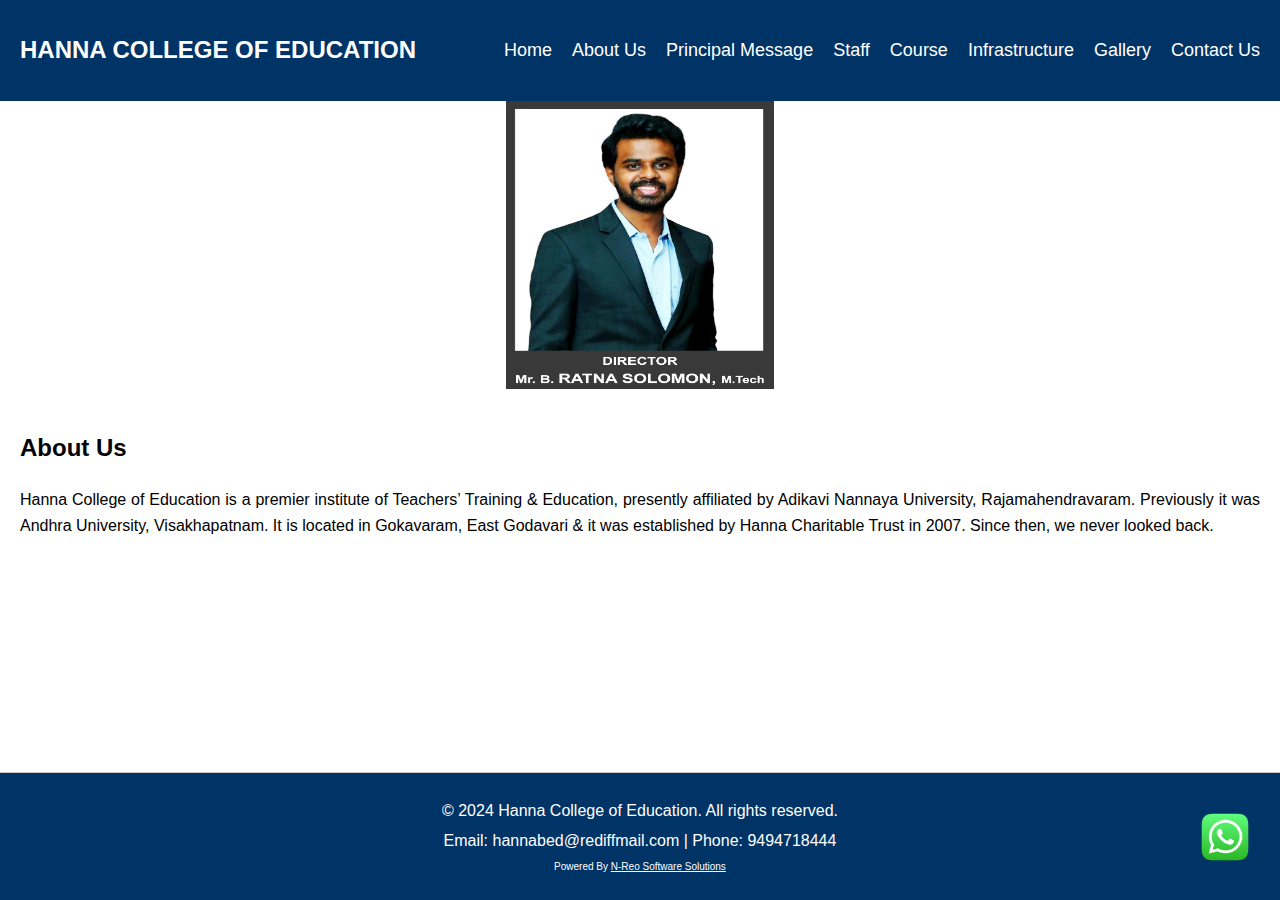
==== about.html @ 171ea8a8 "hanna college of bed" ====
<!DOCTYPE html>
<html lang="en">
<head>
    <meta charset="UTF-8">
    <meta name="viewport" content="width=device-width, initial-scale=1.0">
    <title>Hanna College of Education</title>
    <link rel="stylesheet" href="styles.css">
</head>
<body>
    <header>
        <div class="container">
            <div class="logo">
                <h2>HANNA COLLEGE OF EDUCATION</h2>
            </div>
            <nav>
                <ul class="nav-links">
                    <li><a href="index.html">Home</a></li>
                    <li><a href="#">About Us</a></li>
                    <li><a href="principalMessage.html">Principal Message</a></li>
                    <li><a href="#">Staff</a></li>
                    <li><a href="#">Course</a></li>
                    <li><a href="#">Infrastructure</a></li>
                    <li><a href="gallery.html">Gallery</a></li>
                    <li><a href="contactUs.html">Contact Us</a></li>
                </ul>
                <div class="mobile-menu">
                    <span class="menu-icon"></span>
                    <span class="menu-icon"></span>
                    <span class="menu-icon"></span>
                </div>
            </nav>
        </div>
    </header>
    
    <main>
        <!-- <div class="header-image">
            <img src="1.png" alt="College Image">
        </div> -->


        <div style="display: flex; justify-content: center; align-items: center;">
            <img src="solomon.jpg" alt="Suvarn kumar" style="width: 2.8in; height: 3in;">
        </div>


        <section id="about">
            <h2>About Us</h2>
            <p>Hanna College of Education is a premier institute of Teachers’ Training & Education, presently affiliated by Adikavi Nannaya University, Rajamahendravaram. Previously it was Andhra University, Visakhapatnam. It is located in Gokavaram, East Godavari & it was established by Hanna Charitable Trust in 2007. Since then, we never looked back.</p>
        </section>

        <!-- <section id="principal-message">
            <h2>Principal's Message</h2>
            <p>It gives me immense pleasure to welcome you to Hanna College. This college has completed sixteen years of its fruitful existence and is growing qualitatively. The prospective teachers who have passed out of the college are rendering admirable services not only in the educational sector of the state but also at the national level. I am fully optimistic that the present and future teacher trainees will keep this torch of excellence burning bright till time immemorial in the spheres of life wherever they serve.
                Our academic record has been outstanding since the inception of the institution. Moreover, the college has a commendable record of very high pass percentage every year, with a maximum number of first-class and distinctions in both theory and practice of teaching in the annual university examination results.
                I hope that the students of the present batch would also draw inspiration and benefit from the rich educational environment and attain excellence in the area of teacher education, thus contributing to national development.
            </p>
        </section> -->
    </main>
    
    <footer>
        <div>
            <p>&copy; 2024 Hanna College of Education. All rights reserved.</p>
        <p>Email: hannabed@rediffmail.com | Phone: 9494718444</p>

        <p style="font-size: 10px;">Powered By <a href="https://n-reo.com/" target="_blank" rel="noopener noreferrer" style="color: white; font-size: 10px;">N-Reo Software Solutions</a></p>
    </div>

    </footer>
    <div class="whatsapp-icon">
        <a href="https://wa.me/9494718444" target="_blank">
            <img src="images/whatsapp-icon.png" alt="WhatsApp">
        </a>
    </div>
    <script src="script.js"></script>
</body>
</html>
---- styles.css ----
html, body {
    height: 100%;
    margin: 0;
    padding: 0;
}

body {
    display: flex;
    flex-direction: column;
    font-family: Arial, sans-serif;
    line-height: 1.6;
}

main {
    flex: 1;
}

header {
    background-color: #003366;
    color: #fff;
    padding: 20px 20px;
}

.container {
    width: 100%;
    margin: auto;
    display: flex;
    justify-content: space-between;
    align-items: center;
}

.logo h2 {
    margin: 0;
}

nav {
    display: flex;
    align-items: center;
}

.nav-links {
    list-style: none;
    display: flex;
    gap: 20px;
}

.nav-links li a {
    color: #fff;
    text-decoration: none;
    font-size: 18px;
}

.mobile-menu {
    display: none;
    flex-direction: column;
    gap: 5px;
    cursor: pointer;
}

.mobile-menu span {
    width: 25px;
    height: 3px;
    background-color: #fff;
}

.mobile-menu.open span:nth-child(1) {
    transform: rotate(45deg);
    top: 6px;
    position: relative;
}

.mobile-menu.open span:nth-child(2) {
    opacity: 0;
}

.mobile-menu.open span:nth-child(3) {
    transform: rotate(-45deg);
    top: -6px;
    position: relative;
}

.header-image {
    width: 100%;
    height: 75vh;
}

.header-image img {
    width: 100%;
    height: 100%;
    object-fit: cover;
}

main section {
    padding: 20px;
}

section p {
    text-align: justify;
}

footer {
    background-color: #003366;
    color: #fff;
    text-align: center;
    padding: 20px 30px;
    border-top: 1px solid #ccc;
}

footer p {
    margin: 5px 0;
}

@media (max-width: 768px) {
    .nav-links {
        display: none;
        flex-direction: column;
        background-color: #003366;
        position: absolute;
        top: 80px;
        right: 0;
        width: 100%;
        text-align: center;
        padding: 10px 0;
    }

    .nav-links.show {
        display: flex;
    }

    .nav-links li {
        margin: 10px 0;
    }

    .mobile-menu {
        display: flex;
    }
}

.whatsapp-icon {
    position: fixed;
    bottom: 20px;
    right: 20px;
    z-index: 1000;
}

.whatsapp-icon img {
    width: 70px;
    height: auto;
    background: none;
    border-radius: 50%;
}
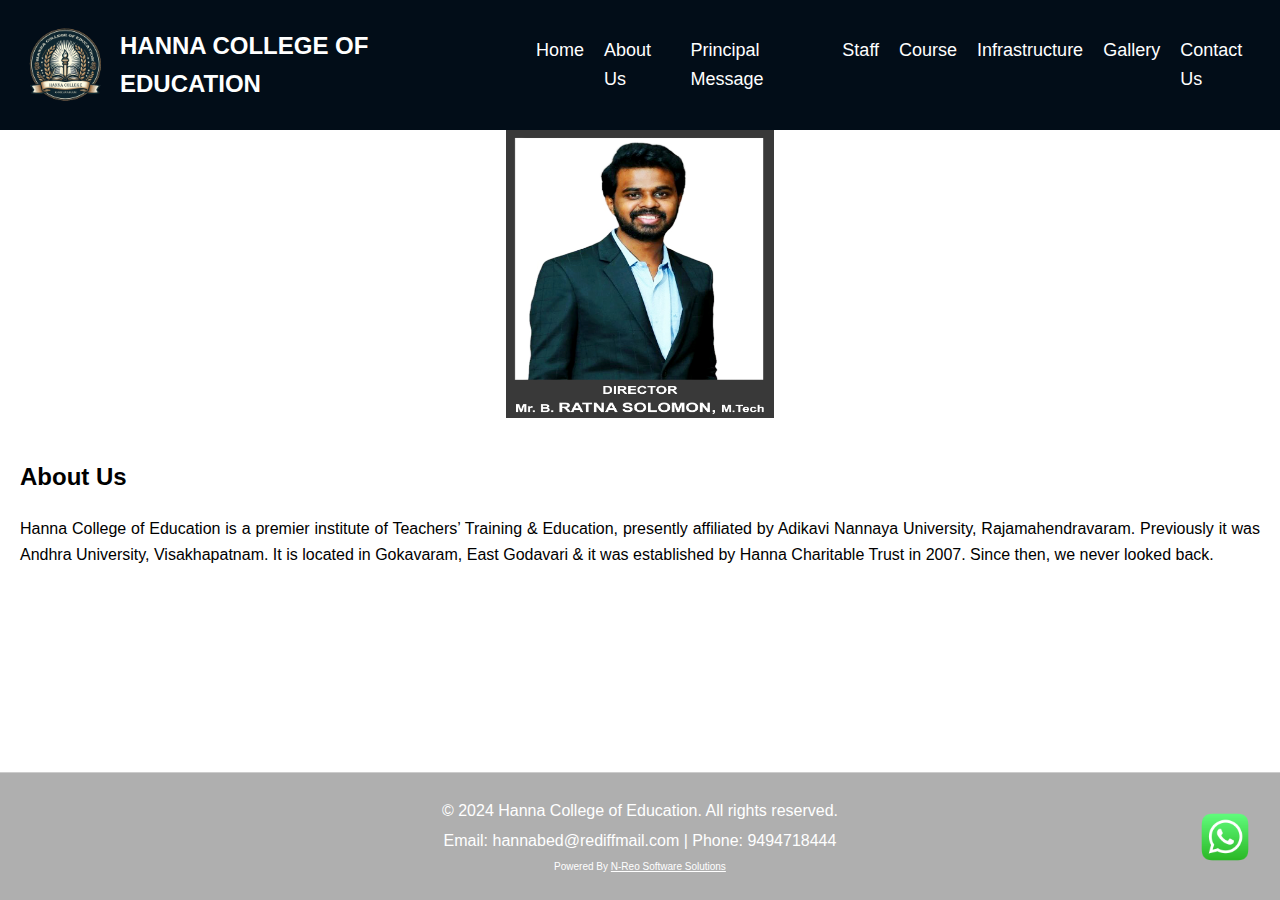
==== commit 952fc473: "hanna college of bed" ====
--- a/about.html
+++ b/about.html
@@ -9,8 +9,9 @@
 <body>
     <header>
         <div class="container">
-            <div class="logo">
-                <h2>HANNA COLLEGE OF EDUCATION</h2>
+            <div class="logo" style="display: flex; align-items: center;">
+                <img src="images/logo.png" alt="Suvarn kumar" style="height: 90px; margin-right: 10px;">
+                <h3 style="margin: 0; font-size: 24px;">HANNA COLLEGE OF EDUCATION</h3>
             </div>
             <nav>
                 <ul class="nav-links">
--- a/styles.css
+++ b/styles.css
@@ -16,9 +16,11 @@
 }
 
 header {
-    background-color: #003366;
+    background-color: #020d18;
     color: #fff;
     padding: 20px 20px;
+    position: relative;
+    z-index: 1000;
 }
 
 .container {
@@ -36,6 +38,7 @@
 nav {
     display: flex;
     align-items: center;
+    position: relative;
 }
 
 .nav-links {
@@ -61,6 +64,7 @@
     width: 25px;
     height: 3px;
     background-color: #fff;
+    transition: all 0.3s ease;
 }
 
 .mobile-menu.open span:nth-child(1) {
@@ -82,12 +86,29 @@
 .header-image {
     width: 100%;
     height: 75vh;
+    position: relative;
+    overflow: hidden;
 }
 
-.header-image img {
+.carousel {
+    position: relative;
+    width: 100%;
+    height: 100%;
+    overflow: hidden;
+}
+
+.slides {
+    display: flex;
+    width: 100%;
+    height: 100%;
+    transition: transform 0.5s ease-in-out;
+}
+
+.slides img {
     width: 100%;
     height: 100%;
     object-fit: cover;
+    flex-shrink: 0;
 }
 
 main section {
@@ -99,7 +120,7 @@
 }
 
 footer {
-    background-color: #003366;
+    background-color: #afafaf;
     color: #fff;
     text-align: center;
     padding: 20px 30px;
@@ -108,32 +129,6 @@
 
 footer p {
     margin: 5px 0;
-}
-
-@media (max-width: 768px) {
-    .nav-links {
-        display: none;
-        flex-direction: column;
-        background-color: #003366;
-        position: absolute;
-        top: 80px;
-        right: 0;
-        width: 100%;
-        text-align: center;
-        padding: 10px 0;
-    }
-
-    .nav-links.show {
-        display: flex;
-    }
-
-    .nav-links li {
-        margin: 10px 0;
-    }
-
-    .mobile-menu {
-        display: flex;
-    }
 }
 
 .whatsapp-icon {
@@ -149,3 +144,50 @@
     background: none;
     border-radius: 50%;
 }
+
+
+
+
+@media (max-width: 768px) {
+    nav {
+        position: relative;
+    }
+
+    .nav-links {
+        display: none;
+        flex-direction: column;
+        align-items: center; /* Center menu items horizontally */
+        justify-content: center; /* Center menu items vertically */
+        background-color: #020d18;;
+        position: fixed; /* Use fixed positioning for full screen */
+        bottom: 0; /* Start from the bottom of the viewport */
+        left: 0; /* Start from the left of the viewport */
+        width: 100vw; /* Full viewport width */
+        height: auto; /* Adjust height based on content */
+        padding: 0px;
+        box-sizing: border-box; /* Include padding in width and height */
+        z-index: 1000;
+        text-align: center;
+        transition: transform 0.3s ease; /* Smooth transition for the menu */
+        transform: translateY(100%); /* Start hidden off the screen */
+        list-style: none;
+    display: flex;
+    gap: 60px;
+    margin: 0; /* Add this line to remove the default margin */
+    padding: 0;
+    }
+
+    .nav-links.show {
+        display: flex;
+        transform: translateY(0); /* Slide up to visible */
+    }
+
+    .mobile-menu {
+        display: flex;
+        flex-direction: column;
+        cursor: pointer;
+        /*z-index: 1100; Ensure the mobile menu button is above other elements */
+    }
+}
+
+
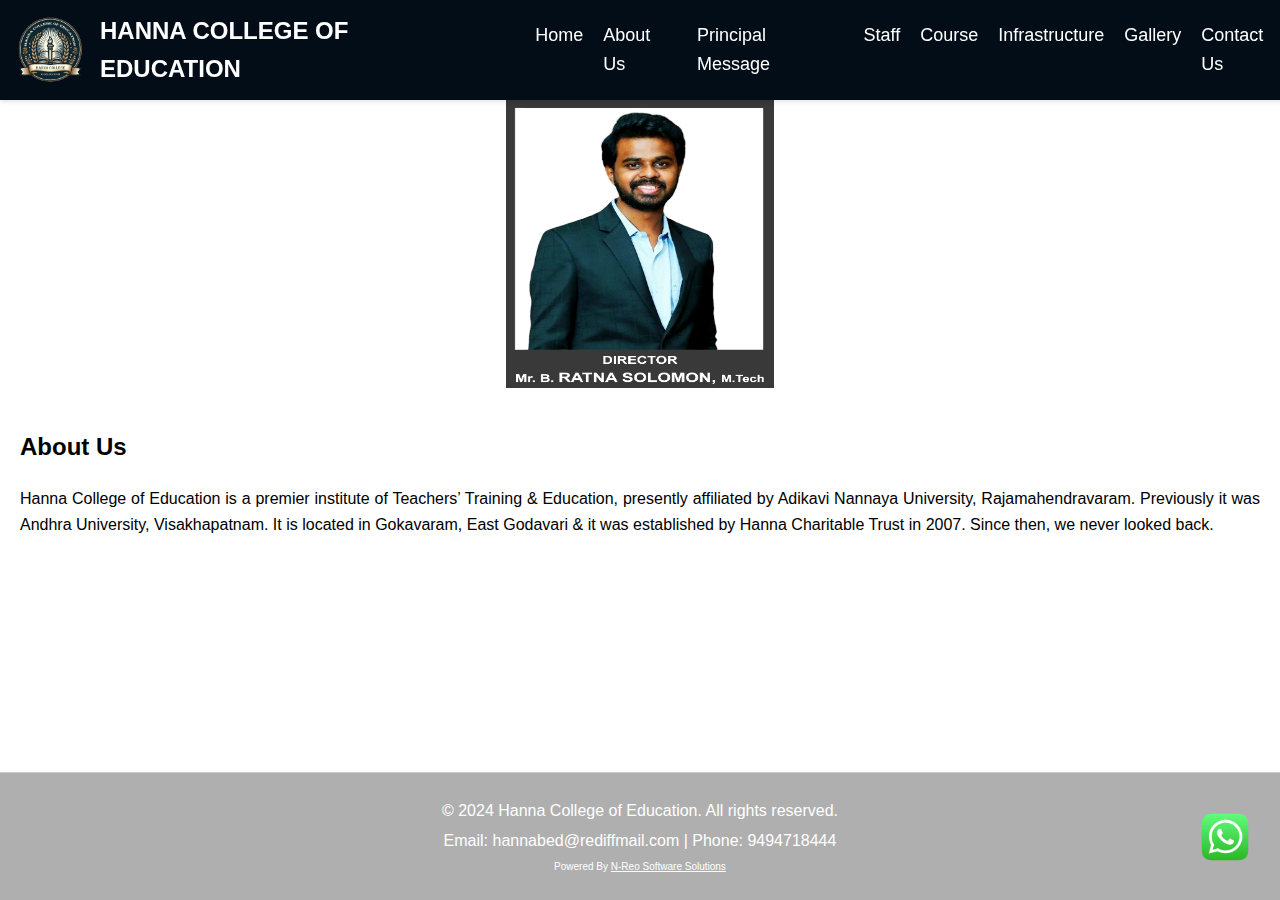
==== commit c8364528: "hanna college of bed" ====
--- a/about.html
+++ b/about.html
@@ -10,8 +10,8 @@
     <header>
         <div class="container">
             <div class="logo" style="display: flex; align-items: center;">
-                <img src="images/logo.png" alt="Suvarn kumar" style="height: 90px; margin-right: 10px;">
-                <h3 style="margin: 0; font-size: 24px;">HANNA COLLEGE OF EDUCATION</h3>
+                <img src="images/logo.png" alt="Suvarn kumar" style="height: 80px; margin-right: 10px;">
+                <h4 style="margin: 0; font-size: 24px;">HANNA COLLEGE OF EDUCATION</h4>
             </div>
             <nav>
                 <ul class="nav-links">
@@ -20,7 +20,7 @@
                     <li><a href="principalMessage.html">Principal Message</a></li>
                     <li><a href="#">Staff</a></li>
                     <li><a href="#">Course</a></li>
-                    <li><a href="#">Infrastructure</a></li>
+                    <li><a href="Infrastructure.html">Infrastructure</a></li>
                     <li><a href="gallery.html">Gallery</a></li>
                     <li><a href="contactUs.html">Contact Us</a></li>
                 </ul>
--- a/styles.css
+++ b/styles.css
@@ -1,3 +1,4 @@
+/* Reset margin and padding for the entire document */
 html, body {
     height: 100%;
     margin: 0;
@@ -12,17 +13,21 @@
 }
 
 main {
-    flex: 1;
+    flex: 1; /* Ensures the main content takes up available space */
 }
 
 header {
     background-color: #020d18;
     color: #fff;
-    padding: 20px 20px;
-    position: relative;
-    z-index: 1000;
+    padding: 10px 10px;
+    position: sticky; /* Keeps the header sticky */
+    top: 0; /* Positions at the top */
+    width: 100%; /* Ensures the header takes full width */
+    z-index: 1000; /* Keeps the header above other elements */
+    box-shadow: 0 2px 4px rgba(0, 0, 0, 0.1); /* Adds a slight shadow for a subtle effect */
 }
 
+/* Flexbox container for header content */
 .container {
     width: 100%;
     margin: auto;
@@ -45,6 +50,7 @@
     list-style: none;
     display: flex;
     gap: 20px;
+    margin: 0;
 }
 
 .nav-links li a {
@@ -60,6 +66,7 @@
     cursor: pointer;
 }
 
+/* Styles for mobile menu icon */
 .mobile-menu span {
     width: 25px;
     height: 3px;
@@ -67,6 +74,7 @@
     transition: all 0.3s ease;
 }
 
+/* Sticky effect for mobile menu */
 .mobile-menu.open span:nth-child(1) {
     transform: rotate(45deg);
     top: 6px;
@@ -83,9 +91,10 @@
     position: relative;
 }
 
+/* Styling for the header image */
 .header-image {
     width: 100%;
-    height: 75vh;
+    height: 60%;
     position: relative;
     overflow: hidden;
 }
@@ -119,6 +128,7 @@
     text-align: justify;
 }
 
+/* Styling for footer */
 footer {
     background-color: #afafaf;
     color: #fff;
@@ -131,6 +141,7 @@
     margin: 5px 0;
 }
 
+/* Styling for WhatsApp icon */
 .whatsapp-icon {
     position: fixed;
     bottom: 20px;
@@ -145,49 +156,36 @@
     border-radius: 50%;
 }
 
-
-
-
+/* Media queries for mobile responsiveness */
 @media (max-width: 768px) {
-    nav {
-        position: relative;
-    }
-
     .nav-links {
         display: none;
         flex-direction: column;
-        align-items: center; /* Center menu items horizontally */
-        justify-content: center; /* Center menu items vertically */
-        background-color: #020d18;;
-        position: fixed; /* Use fixed positioning for full screen */
-        bottom: 0; /* Start from the bottom of the viewport */
-        left: 0; /* Start from the left of the viewport */
-        width: 100vw; /* Full viewport width */
-        height: auto; /* Adjust height based on content */
-        padding: 0px;
-        box-sizing: border-box; /* Include padding in width and height */
+        align-items: center;
+        justify-content: center;
+        background-color: #020d18;
+        position: fixed;
+        bottom: 0;
+        left: 0;
+        width: 100vw;
+        height: auto;
+        padding: 0;
+        box-sizing: border-box;
         z-index: 1000;
         text-align: center;
-        transition: transform 0.3s ease; /* Smooth transition for the menu */
-        transform: translateY(100%); /* Start hidden off the screen */
+        transition: transform 0.3s ease;
+        transform: translateY(100%);
         list-style: none;
-    display: flex;
-    gap: 60px;
-    margin: 0; /* Add this line to remove the default margin */
-    padding: 0;
     }
 
     .nav-links.show {
         display: flex;
-        transform: translateY(0); /* Slide up to visible */
+        transform: translateY(0);
     }
 
     .mobile-menu {
         display: flex;
         flex-direction: column;
         cursor: pointer;
-        /*z-index: 1100; Ensure the mobile menu button is above other elements */
     }
 }
-
-
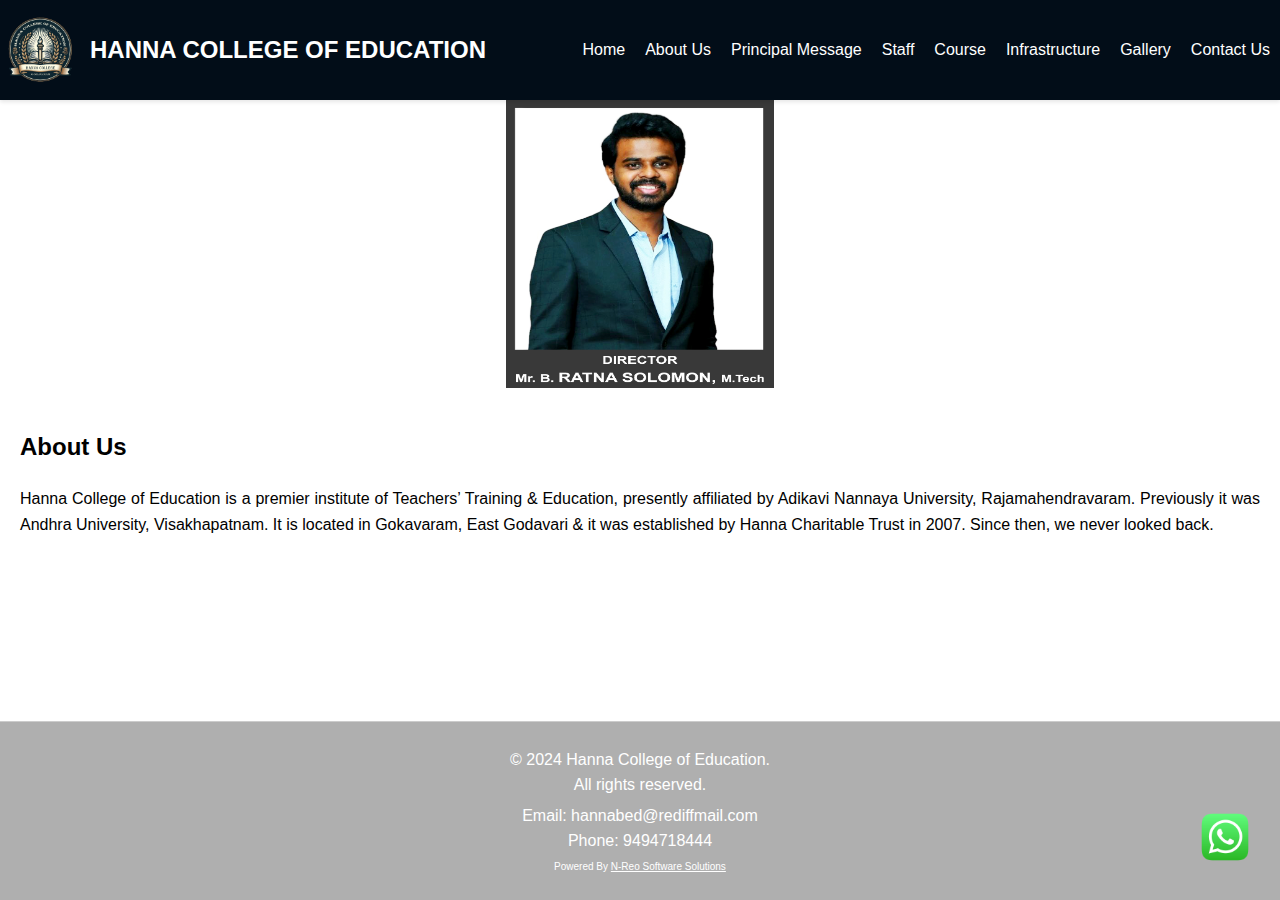
==== commit ade7afe4: "hanna college of bed" ====
--- a/about.html
+++ b/about.html
@@ -60,8 +60,8 @@
     
     <footer>
         <div>
-            <p>&copy; 2024 Hanna College of Education. All rights reserved.</p>
-        <p>Email: hannabed@rediffmail.com | Phone: 9494718444</p>
+            <p>&copy; 2024 Hanna College of Education. <br> All rights reserved.</p>
+            <p>Email: hannabed@rediffmail.com  <br> Phone: 9494718444</p>
 
         <p style="font-size: 10px;">Powered By <a href="https://n-reo.com/" target="_blank" rel="noopener noreferrer" style="color: white; font-size: 10px;">N-Reo Software Solutions</a></p>
     </div>
--- a/styles.css
+++ b/styles.css
@@ -16,69 +16,112 @@
     flex: 1; /* Ensures the main content takes up available space */
 }
 
+/* Header Styles */
 header {
     background-color: #020d18;
     color: #fff;
-    padding: 10px 10px;
     position: sticky; /* Keeps the header sticky */
     top: 0; /* Positions at the top */
     width: 100%; /* Ensures the header takes full width */
     z-index: 1000; /* Keeps the header above other elements */
     box-shadow: 0 2px 4px rgba(0, 0, 0, 0.1); /* Adds a slight shadow for a subtle effect */
+    padding: 10px 0; /* Adds vertical padding for alignment */
 }
 
 /* Flexbox container for header content */
 .container {
     width: 100%;
+    max-width: 1500px;
     margin: auto;
     display: flex;
     justify-content: space-between;
     align-items: center;
 }
 
-.logo h2 {
+.logo {
+    display: flex;
+    align-items: center;
+}
+
+.logo img {
+    height: 60px; /* Adjust logo size */
+    margin-right: 10px;
+}
+
+.logo h4 {
     margin: 0;
-}
-
+    font-size: 20px; /* Adjust font size for college name */
+    color: #fff;
+}
+
+/* Updated Navigation styles */
 nav {
     display: flex;
     align-items: center;
-    position: relative;
-}
-
+    position: relative; /* Ensure positioning is relative for dropdown */
+}
+
+/* Style for navigation links */
 .nav-links {
     list-style: none;
     display: flex;
-    gap: 20px;
     margin: 0;
+    padding: 0;
+}
+
+.nav-links li {
+    position: relative; /* Ensure dropdown positioning is relative to the list item */
 }
 
 .nav-links li a {
     color: #fff;
     text-decoration: none;
-    font-size: 18px;
-}
-
+    font-size: 16px; /* Adjust font size for navigation links */
+    padding: 5px 10px; /* Adds padding for clickable area */
+}
+
+/* Dropdown Menu Styles */
+.dropdown-content {
+    min-width: 160px; /* Adjust width as needed */
+    position: absolute; /* Position dropdown absolutely */
+    top: 100%; /* Position dropdown directly below the parent */
+    left: 0; /* Align to the left of the parent */
+    background-color: #020d18; /* Background color of dropdown */
+    z-index: 2000; /* Ensure dropdown is above other elements */
+    box-shadow: 0 2px 4px rgba(0, 0, 0, 0.1); /* Adds a slight shadow for better visibility */
+    display: none; /* Hide dropdown by default */
+}
+
+.nav-links li:hover .dropdown-content {
+    display: block; /* Show dropdown on hover */
+}
+
+.dropdown-content a {
+    padding: 10px 15px;
+    font-size: 14px;
+    color: #fff; /* Text color */
+    text-decoration: none; /* Remove underline */
+    display: block; /* Block display for easy clicking */
+}
+
+/* Mobile menu styles */
 .mobile-menu {
     display: none;
     flex-direction: column;
-    gap: 5px;
     cursor: pointer;
 }
 
-/* Styles for mobile menu icon */
 .mobile-menu span {
     width: 25px;
     height: 3px;
     background-color: #fff;
     transition: all 0.3s ease;
-}
-
-/* Sticky effect for mobile menu */
+    margin: 5px 0; /* Add margin to ensure even spacing */
+}
+
+/* Transform mobile menu icon to a cross */
 .mobile-menu.open span:nth-child(1) {
     transform: rotate(45deg);
-    top: 6px;
-    position: relative;
 }
 
 .mobile-menu.open span:nth-child(2) {
@@ -87,14 +130,12 @@
 
 .mobile-menu.open span:nth-child(3) {
     transform: rotate(-45deg);
-    top: -6px;
-    position: relative;
 }
 
 /* Styling for the header image */
 .header-image {
     width: 100%;
-    height: 60%;
+    height: auto; /* Adjust height to be flexible */
     position: relative;
     overflow: hidden;
 }
@@ -102,22 +143,22 @@
 .carousel {
     position: relative;
     width: 100%;
-    height: 100%;
+    height: auto; /* Flexible height to maintain aspect ratio */
     overflow: hidden;
 }
 
 .slides {
     display: flex;
     width: 100%;
-    height: 100%;
+    height: auto; /* Adjust height automatically */
     transition: transform 0.5s ease-in-out;
 }
 
 .slides img {
     width: 100%;
-    height: 100%;
-    object-fit: cover;
-    flex-shrink: 0;
+    height: auto; /* Maintain aspect ratio */
+    object-fit: cover; /* Ensures the image covers the area */
+    flex-shrink: 0; /* Prevents the images from shrinking */
 }
 
 main section {
@@ -158,6 +199,7 @@
 
 /* Media queries for mobile responsiveness */
 @media (max-width: 768px) {
+    /* Hide the nav links by default */
     .nav-links {
         display: none;
         flex-direction: column;
@@ -165,27 +207,101 @@
         justify-content: center;
         background-color: #020d18;
         position: fixed;
-        bottom: 0;
+        top: 0; /* Position dropdown below the header */
         left: 0;
-        width: 100vw;
-        height: auto;
+        width: 100%;
+        height: 100%; /* Full height */
         padding: 0;
         box-sizing: border-box;
         z-index: 1000;
         text-align: center;
         transition: transform 0.3s ease;
-        transform: translateY(100%);
-        list-style: none;
-    }
-
+        transform: translateY(-100%);
+    }
+
+    /* Show the nav links when active */
     .nav-links.show {
         display: flex;
         transform: translateY(0);
     }
 
+    /* Display mobile menu icon */
     .mobile-menu {
         display: flex;
         flex-direction: column;
         cursor: pointer;
     }
-}
+
+    .mobile-menu span {
+        width: 25px;
+        height: 3px;
+        background-color: #fff;
+        transition: all 0.3s ease;
+        margin: 5px 0; /* Ensure proper spacing */
+    }
+
+    /* Transform mobile menu icon to a cross */
+    .mobile-menu.open span:nth-child(1) {
+        transform: rotate(45deg);
+        top: 6px;
+        position: relative;
+    }
+
+    .mobile-menu.open span:nth-child(2) {
+        opacity: 0;
+    }
+
+    .mobile-menu.open span:nth-child(3) {
+        transform: rotate(-45deg);
+        top: -6px;
+        position: relative;
+    }
+}
+
+@media (max-width: 480px) {
+    .dropdown-content {
+        min-width: 90px;
+        position: absolute; /* Position dropdown absolutely */
+        top: 100%; /* Position dropdown below the parent */
+        left: 0; /* Align to the left of the parent */
+        background-color: #020d18; /* Background color of dropdown */
+        z-index: 2000; /* Ensure dropdown is above other elements */
+        box-shadow: 0 2px 4px rgba(0, 0, 0, 0.1); /* Adds a slight shadow for better visibility */
+        display: none; /* Hide dropdown by default */
+    }
+
+    .dropdown-content.show {
+        display: block; /* Show dropdown when active */
+    }
+
+    .dropdown-content a {
+        padding: 6px 5px;
+        font-size: 12px;
+        color: #fff; /* Text color */
+        text-decoration: none; /* Remove underline */
+        display: block; /* Block display for easy clicking */
+    }
+
+    .dropdown-submenu {
+        position: relative; /* Ensure submenu is positioned relative to the parent */
+    }
+
+    .dropdown-submenu .submenu-content {
+        min-width: 90px;
+        left: 100%; /* Position submenu to the right of the parent */
+        top: 0; /* Align to the top of the parent */
+        background-color: #020d18; /* Background color of submenu */
+        z-index: 2000; /* Ensure submenu is above other elements */
+        box-shadow: 0 2px 4px rgba(0, 0, 0, 0.1); /* Adds a slight shadow for better visibility */
+        display: none; /* Hide submenu by default */
+    }
+
+    .dropdown-submenu:hover .submenu-content {
+        display: block; /* Show submenu on hover */
+    }
+
+    .nav-links .dropdown-submenu ul,
+    .nav-links .dropdown-submenu li {
+        list-style: none;
+    }
+}
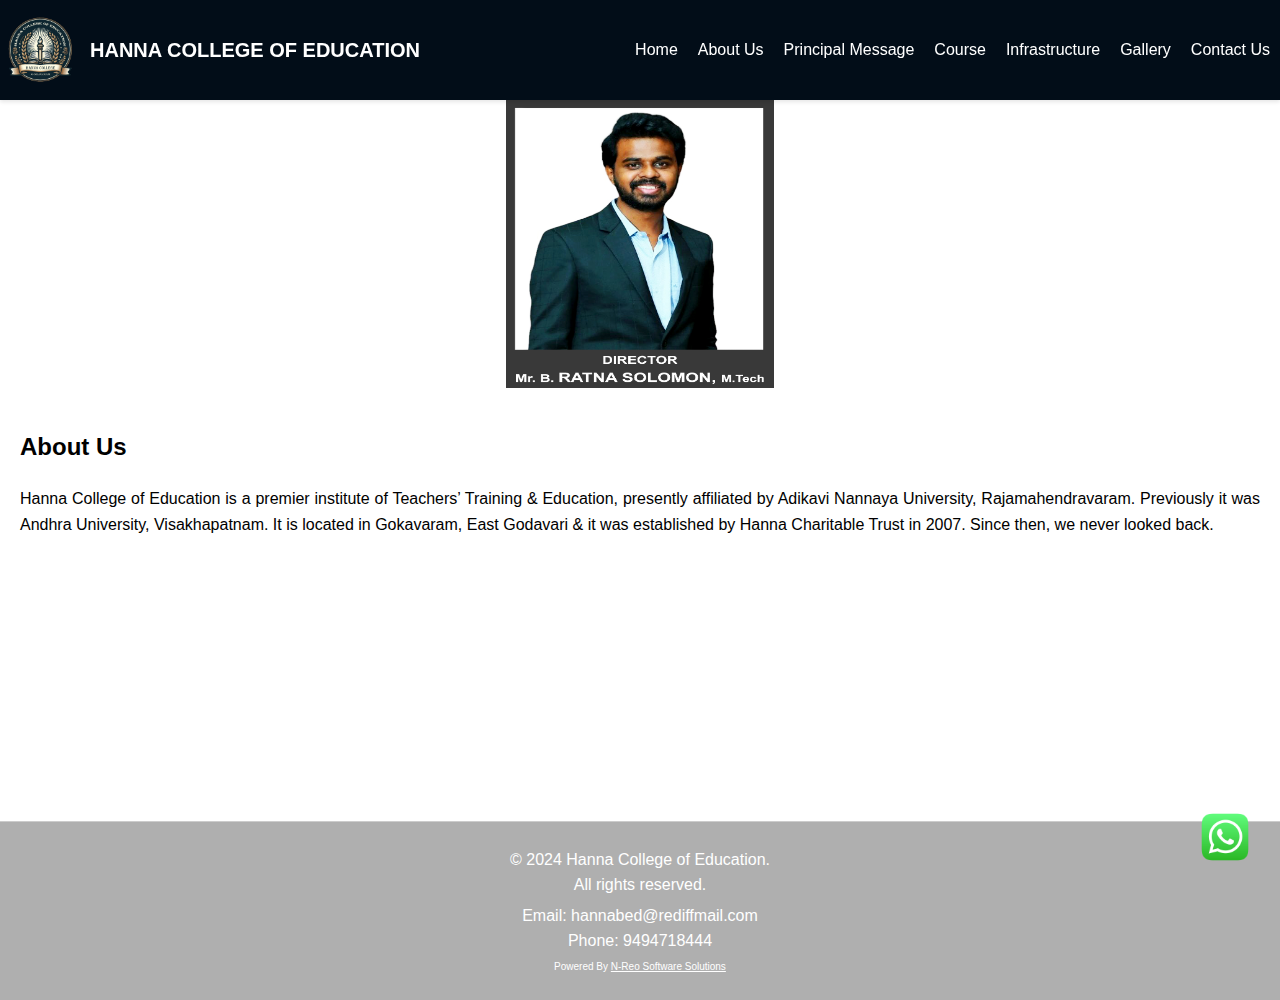
==== commit 3f56d12c: "hanna college of bed" ====
--- a/about.html
+++ b/about.html
@@ -5,29 +5,31 @@
     <meta name="viewport" content="width=device-width, initial-scale=1.0">
     <title>Hanna College of Education</title>
     <link rel="stylesheet" href="styles.css">
+    <link rel="stylesheet" href="dropdown.css">
+
 </head>
 <body>
     <header>
         <div class="container">
-            <div class="logo" style="display: flex; align-items: center;">
-                <img src="images/logo.png" alt="Suvarn kumar" style="height: 80px; margin-right: 10px;">
-                <h4 style="margin: 0; font-size: 24px;">HANNA COLLEGE OF EDUCATION</h4>
+            <div class="logo">
+                <img src="images/logo.png" alt="Hanna College of Education Logo" style="height: 80px; margin-right: 10px;">
+                <h4>HANNA COLLEGE OF EDUCATION</h4>
             </div>
+            
             <nav>
                 <ul class="nav-links">
                     <li><a href="index.html">Home</a></li>
-                    <li><a href="#">About Us</a></li>
+                    <li><a href="about.html">About Us</a></li>
                     <li><a href="principalMessage.html">Principal Message</a></li>
-                    <li><a href="#">Staff</a></li>
                     <li><a href="#">Course</a></li>
                     <li><a href="Infrastructure.html">Infrastructure</a></li>
                     <li><a href="gallery.html">Gallery</a></li>
                     <li><a href="contactUs.html">Contact Us</a></li>
                 </ul>
-                <div class="mobile-menu">
-                    <span class="menu-icon"></span>
-                    <span class="menu-icon"></span>
-                    <span class="menu-icon"></span>
+                <div class="mobile-menu" onclick="toggleMenu()">
+                    <span></span>
+                    <span></span>
+                    <span></span>
                 </div>
             </nav>
         </div>
--- a/styles.css
+++ b/styles.css
@@ -14,18 +14,26 @@
 
 main {
     flex: 1; /* Ensures the main content takes up available space */
+    
 }
 
+/* Header Styles */
 /* Header Styles */
 header {
     background-color: #020d18;
     color: #fff;
-    position: sticky; /* Keeps the header sticky */
+    position: fixed; /* Keeps the header fixed at the top */
     top: 0; /* Positions at the top */
+    left: 0; /* Ensure it stays at the left side of the screen */
     width: 100%; /* Ensures the header takes full width */
     z-index: 1000; /* Keeps the header above other elements */
     box-shadow: 0 2px 4px rgba(0, 0, 0, 0.1); /* Adds a slight shadow for a subtle effect */
     padding: 10px 0; /* Adds vertical padding for alignment */
+}
+
+/* Add top padding to the body or main content to avoid overlapping the header */
+body {
+    padding-top: 100px; /* Adjust this value based on the height of the header */
 }
 
 /* Flexbox container for header content */
@@ -58,7 +66,7 @@
 nav {
     display: flex;
     align-items: center;
-    position: relative; /* Ensure positioning is relative for dropdown */
+    position: relative;
 }
 
 /* Style for navigation links */
@@ -70,73 +78,26 @@
 }
 
 .nav-links li {
-    position: relative; /* Ensure dropdown positioning is relative to the list item */
+    position: relative;
 }
 
 .nav-links li a {
     color: #fff;
     text-decoration: none;
     font-size: 16px; /* Adjust font size for navigation links */
-    padding: 5px 10px; /* Adds padding for clickable area */
+    padding: 5px 10px;
 }
 
-/* Dropdown Menu Styles */
-.dropdown-content {
-    min-width: 160px; /* Adjust width as needed */
-    position: absolute; /* Position dropdown absolutely */
-    top: 100%; /* Position dropdown directly below the parent */
-    left: 0; /* Align to the left of the parent */
-    background-color: #020d18; /* Background color of dropdown */
-    z-index: 2000; /* Ensure dropdown is above other elements */
-    box-shadow: 0 2px 4px rgba(0, 0, 0, 0.1); /* Adds a slight shadow for better visibility */
-    display: none; /* Hide dropdown by default */
-}
+/* Ensure other necessary styles for the body and main sections */
 
-.nav-links li:hover .dropdown-content {
-    display: block; /* Show dropdown on hover */
-}
 
-.dropdown-content a {
-    padding: 10px 15px;
-    font-size: 14px;
-    color: #fff; /* Text color */
-    text-decoration: none; /* Remove underline */
-    display: block; /* Block display for easy clicking */
-}
 
-/* Mobile menu styles */
-.mobile-menu {
-    display: none;
-    flex-direction: column;
-    cursor: pointer;
-}
-
-.mobile-menu span {
-    width: 25px;
-    height: 3px;
-    background-color: #fff;
-    transition: all 0.3s ease;
-    margin: 5px 0; /* Add margin to ensure even spacing */
-}
-
-/* Transform mobile menu icon to a cross */
-.mobile-menu.open span:nth-child(1) {
-    transform: rotate(45deg);
-}
-
-.mobile-menu.open span:nth-child(2) {
-    opacity: 0;
-}
-
-.mobile-menu.open span:nth-child(3) {
-    transform: rotate(-45deg);
-}
 
 /* Styling for the header image */
 .header-image {
     width: 100%;
     height: auto; /* Adjust height to be flexible */
-    position: relative;
+    position: sticky;
     overflow: hidden;
 }
 
@@ -196,112 +157,3 @@
     background: none;
     border-radius: 50%;
 }
-
-/* Media queries for mobile responsiveness */
-@media (max-width: 768px) {
-    /* Hide the nav links by default */
-    .nav-links {
-        display: none;
-        flex-direction: column;
-        align-items: center;
-        justify-content: center;
-        background-color: #020d18;
-        position: fixed;
-        top: 0; /* Position dropdown below the header */
-        left: 0;
-        width: 100%;
-        height: 100%; /* Full height */
-        padding: 0;
-        box-sizing: border-box;
-        z-index: 1000;
-        text-align: center;
-        transition: transform 0.3s ease;
-        transform: translateY(-100%);
-    }
-
-    /* Show the nav links when active */
-    .nav-links.show {
-        display: flex;
-        transform: translateY(0);
-    }
-
-    /* Display mobile menu icon */
-    .mobile-menu {
-        display: flex;
-        flex-direction: column;
-        cursor: pointer;
-    }
-
-    .mobile-menu span {
-        width: 25px;
-        height: 3px;
-        background-color: #fff;
-        transition: all 0.3s ease;
-        margin: 5px 0; /* Ensure proper spacing */
-    }
-
-    /* Transform mobile menu icon to a cross */
-    .mobile-menu.open span:nth-child(1) {
-        transform: rotate(45deg);
-        top: 6px;
-        position: relative;
-    }
-
-    .mobile-menu.open span:nth-child(2) {
-        opacity: 0;
-    }
-
-    .mobile-menu.open span:nth-child(3) {
-        transform: rotate(-45deg);
-        top: -6px;
-        position: relative;
-    }
-}
-
-@media (max-width: 480px) {
-    .dropdown-content {
-        min-width: 90px;
-        position: absolute; /* Position dropdown absolutely */
-        top: 100%; /* Position dropdown below the parent */
-        left: 0; /* Align to the left of the parent */
-        background-color: #020d18; /* Background color of dropdown */
-        z-index: 2000; /* Ensure dropdown is above other elements */
-        box-shadow: 0 2px 4px rgba(0, 0, 0, 0.1); /* Adds a slight shadow for better visibility */
-        display: none; /* Hide dropdown by default */
-    }
-
-    .dropdown-content.show {
-        display: block; /* Show dropdown when active */
-    }
-
-    .dropdown-content a {
-        padding: 6px 5px;
-        font-size: 12px;
-        color: #fff; /* Text color */
-        text-decoration: none; /* Remove underline */
-        display: block; /* Block display for easy clicking */
-    }
-
-    .dropdown-submenu {
-        position: relative; /* Ensure submenu is positioned relative to the parent */
-    }
-
-    .dropdown-submenu .submenu-content {
-        min-width: 90px;
-        left: 100%; /* Position submenu to the right of the parent */
-        top: 0; /* Align to the top of the parent */
-        background-color: #020d18; /* Background color of submenu */
-        z-index: 2000; /* Ensure submenu is above other elements */
-        box-shadow: 0 2px 4px rgba(0, 0, 0, 0.1); /* Adds a slight shadow for better visibility */
-        display: none; /* Hide submenu by default */
-    }
-
-    .dropdown-submenu:hover .submenu-content {
-        display: block; /* Show submenu on hover */
-    }
-
-    .nav-links .dropdown-submenu ul,
-    .nav-links .dropdown-submenu li {
-        list-style: none;
-    }
-}
--- a/dropdown.css
+++ b/dropdown.css
@@ -0,0 +1,74 @@
+.mobile-menu {
+    display: none;
+    cursor: pointer;
+}
+
+.mobile-menu span {
+    display: block;
+    width: 25px;
+    height: 3px;
+    background-color: #fff;
+    margin: 5px 0;
+    transition: all 0.3s;
+}
+
+.mobile-menu.open span:nth-child(1) {
+    transform: rotate(45deg);
+    position: relative;
+    top: 8px;
+}
+
+.mobile-menu.open span:nth-child(2) {
+    opacity: 0;
+}
+
+.mobile-menu.open span:nth-child(3) {
+    transform: rotate(-45deg);
+    position: relative;
+    top: -8px;
+}
+
+/* Styles for screens 768px and below */
+@media (max-width: 768px) {
+    .nav-links {
+        display: none;
+        position: fixed; /* Changed from absolute to fixed */
+        top: 80px; /* Adjust based on header height */
+        left: 50%;
+        transform: translateX(-50%); /* Center horizontally */
+        width: 100%;
+        max-width: 600px; /* Optional: limit the maximum width */
+        background-color: rgba(0, 0, 0, 0.8);
+        text-align: center;
+        z-index: 1000;
+    }
+
+    .nav-links.show {
+        display: block;
+    }
+
+    .nav-links li {
+        display: block;
+        margin: 10px 0;
+    }
+
+    .mobile-menu {
+        display: block;
+    }
+}
+
+/* Styles for screens 480px and below */
+@media (max-width: 480px) {
+    .logo img {
+        height: 60px; /* Adjust logo size for smaller screens */
+        margin-right: 5px; /* Adjust margin */
+    }
+
+    .logo h4 {
+        font-size: 18px; /* Adjust font size for the college name */
+    }
+
+    .nav-links li {
+        font-size: 14px; /* Adjust font size for nav items */
+    }
+}
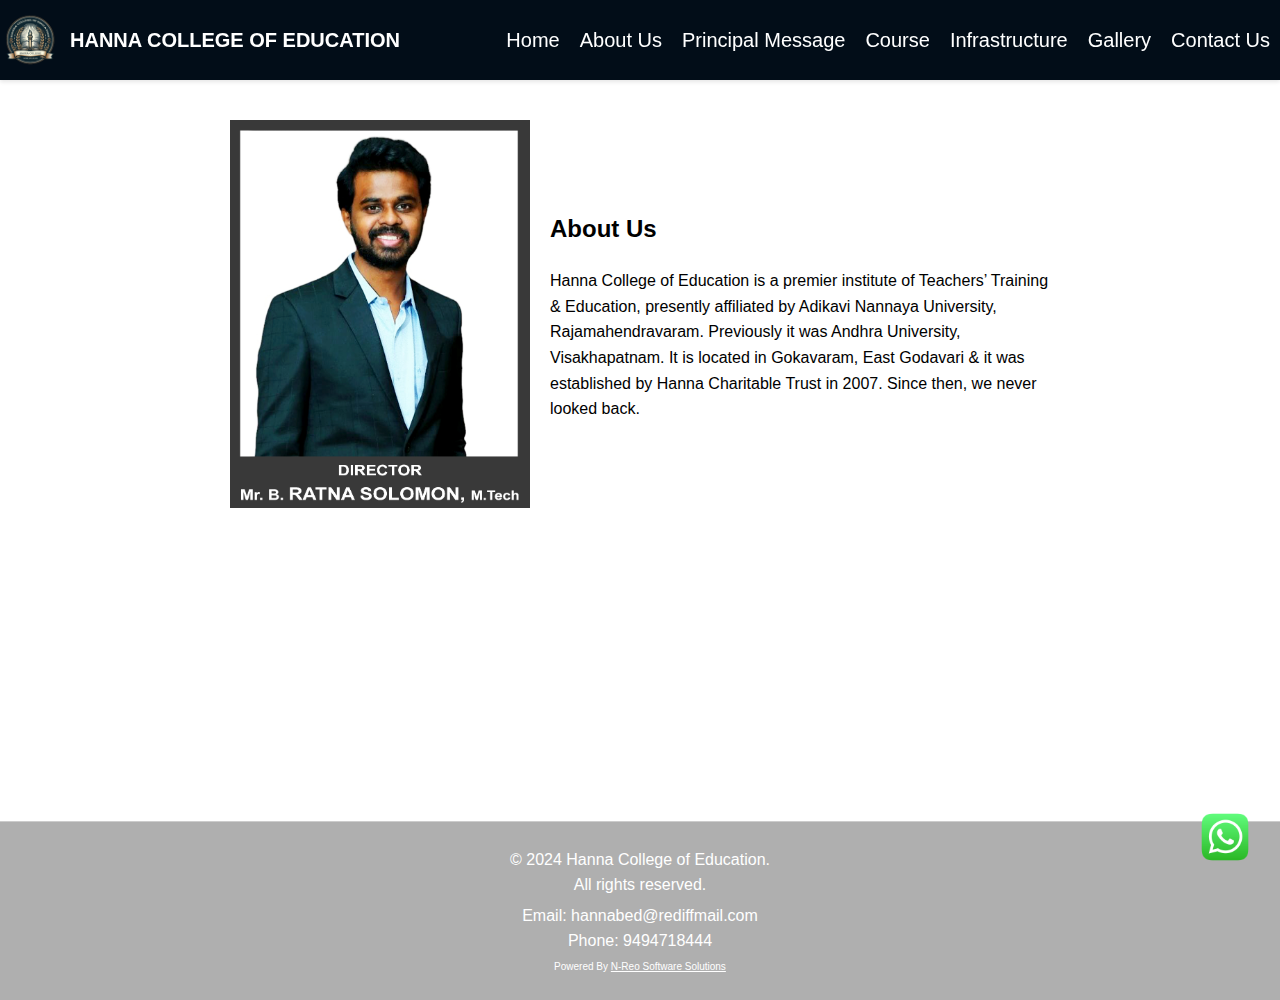
==== commit ccd97d75: "hanna college of bed" ====
--- a/about.html
+++ b/about.html
@@ -6,13 +6,14 @@
     <title>Hanna College of Education</title>
     <link rel="stylesheet" href="styles.css">
     <link rel="stylesheet" href="dropdown.css">
+    <link rel="stylesheet" href="about.css">
 
 </head>
 <body>
     <header>
         <div class="container">
             <div class="logo">
-                <img src="images/logo.png" alt="Hanna College of Education Logo" style="height: 80px; margin-right: 10px;">
+                <img src="images/logo.png" alt="Hanna College of Education Logo" class="logo-img">
                 <h4>HANNA COLLEGE OF EDUCATION</h4>
             </div>
             
@@ -36,44 +37,31 @@
     </header>
     
     <main>
-        <!-- <div class="header-image">
-            <img src="1.png" alt="College Image">
-        </div> -->
-
-
-        <div style="display: flex; justify-content: center; align-items: center;">
-            <img src="solomon.jpg" alt="Suvarn kumar" style="width: 2.8in; height: 3in;">
+        <!-- Image and Text Box -->
+        <div class="image-text-box">
+            <img src="solomon.jpg" alt="Suvarn kumar" class="responsive-img">
+            <div class="text-content">
+                <h2>About Us</h2>
+                <p>Hanna College of Education is a premier institute of Teachers’ Training & Education, presently affiliated by Adikavi Nannaya University, Rajamahendravaram. Previously it was Andhra University, Visakhapatnam. It is located in Gokavaram, East Godavari & it was established by Hanna Charitable Trust in 2007. Since then, we never looked back.</p>
+            </div>
         </div>
-
-
-        <section id="about">
-            <h2>About Us</h2>
-            <p>Hanna College of Education is a premier institute of Teachers’ Training & Education, presently affiliated by Adikavi Nannaya University, Rajamahendravaram. Previously it was Andhra University, Visakhapatnam. It is located in Gokavaram, East Godavari & it was established by Hanna Charitable Trust in 2007. Since then, we never looked back.</p>
-        </section>
-
-        <!-- <section id="principal-message">
-            <h2>Principal's Message</h2>
-            <p>It gives me immense pleasure to welcome you to Hanna College. This college has completed sixteen years of its fruitful existence and is growing qualitatively. The prospective teachers who have passed out of the college are rendering admirable services not only in the educational sector of the state but also at the national level. I am fully optimistic that the present and future teacher trainees will keep this torch of excellence burning bright till time immemorial in the spheres of life wherever they serve.
-                Our academic record has been outstanding since the inception of the institution. Moreover, the college has a commendable record of very high pass percentage every year, with a maximum number of first-class and distinctions in both theory and practice of teaching in the annual university examination results.
-                I hope that the students of the present batch would also draw inspiration and benefit from the rich educational environment and attain excellence in the area of teacher education, thus contributing to national development.
-            </p>
-        </section> -->
     </main>
     
     <footer>
         <div>
             <p>&copy; 2024 Hanna College of Education. <br> All rights reserved.</p>
-            <p>Email: hannabed@rediffmail.com  <br> Phone: 9494718444</p>
+            <p>Email: hannabed@rediffmail.com <br> Phone: 9494718444</p>
 
-        <p style="font-size: 10px;">Powered By <a href="https://n-reo.com/" target="_blank" rel="noopener noreferrer" style="color: white; font-size: 10px;">N-Reo Software Solutions</a></p>
-    </div>
-
+            <p style="font-size: 10px;">Powered By <a href="https://n-reo.com/" target="_blank" rel="noopener noreferrer" style="color: white; font-size: 10px;">N-Reo Software Solutions</a></p>
+        </div>
     </footer>
+    
     <div class="whatsapp-icon">
         <a href="https://wa.me/9494718444" target="_blank">
             <img src="images/whatsapp-icon.png" alt="WhatsApp">
         </a>
     </div>
+    
     <script src="script.js"></script>
 </body>
 </html>
--- a/styles.css
+++ b/styles.css
@@ -84,7 +84,7 @@
 .nav-links li a {
     color: #fff;
     text-decoration: none;
-    font-size: 16px; /* Adjust font size for navigation links */
+    font-size: 20px; /* Adjust font size for navigation links */
     padding: 5px 10px;
 }
 
--- a/about.css
+++ b/about.css
@@ -0,0 +1,54 @@
+.image-text-box {
+    display: flex;
+    flex-direction: row;
+    align-items: center;
+    justify-content: center;
+    margin: 20px;
+   
+}
+
+.responsive-img {
+    width: 50%;
+    height: 50%;
+    max-width: 300px;
+    margin-right: 20px;
+}
+
+.text-content {
+    max-width: 500px;
+}
+
+/* Mobile responsiveness */
+@media (max-width: 768px) {
+    .image-text-box {
+        flex-direction: column;
+        text-align: justify;
+    }
+
+    .responsive-img {
+        margin: 0 0 20px 0;
+        width: 80%;
+    }
+
+    .nav-links {
+        display: none;
+    }
+
+    .mobile-menu {
+        display: block;
+    }
+}
+
+@media (max-width: 480px) {
+    .image-text-box {
+        padding: 10px;
+    }
+
+    .text-content h2 {
+        font-size: 1.5rem;
+    }
+
+    .text-content p {
+        font-size: 1rem;
+    }
+}